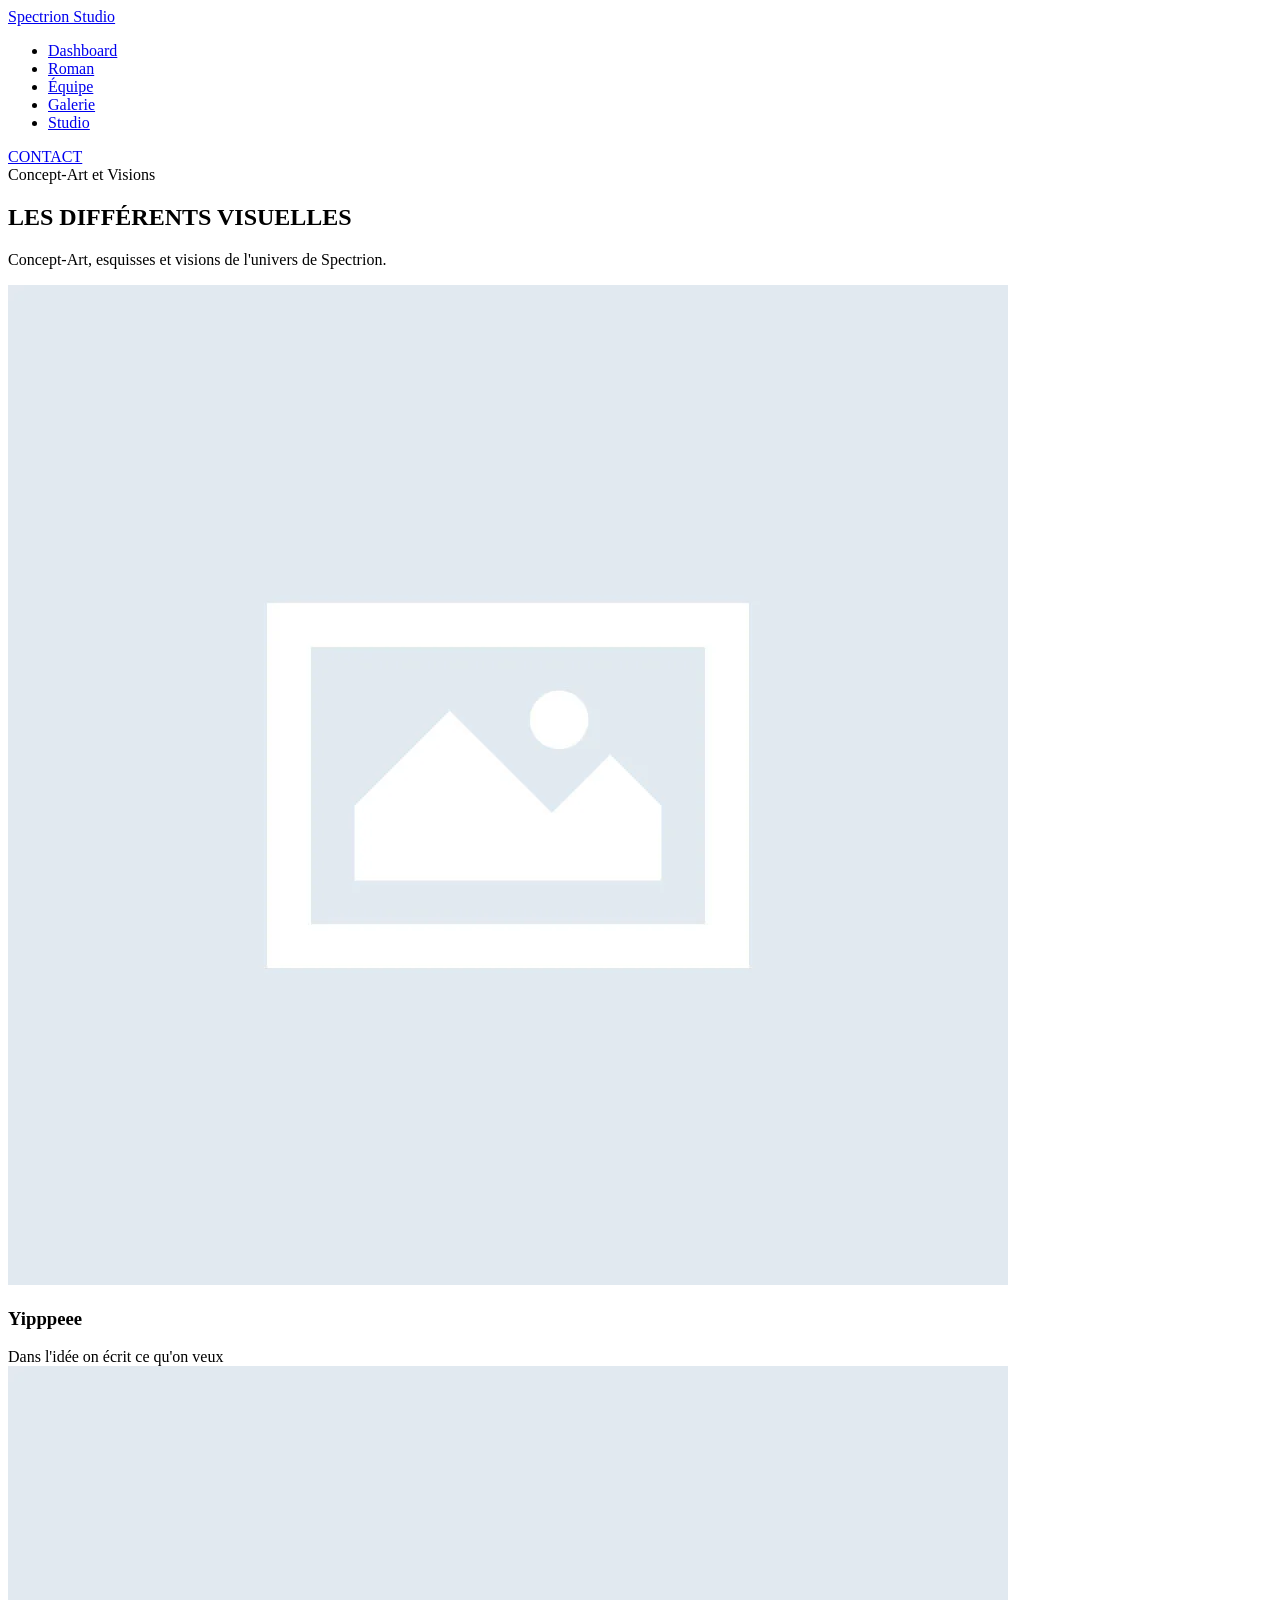
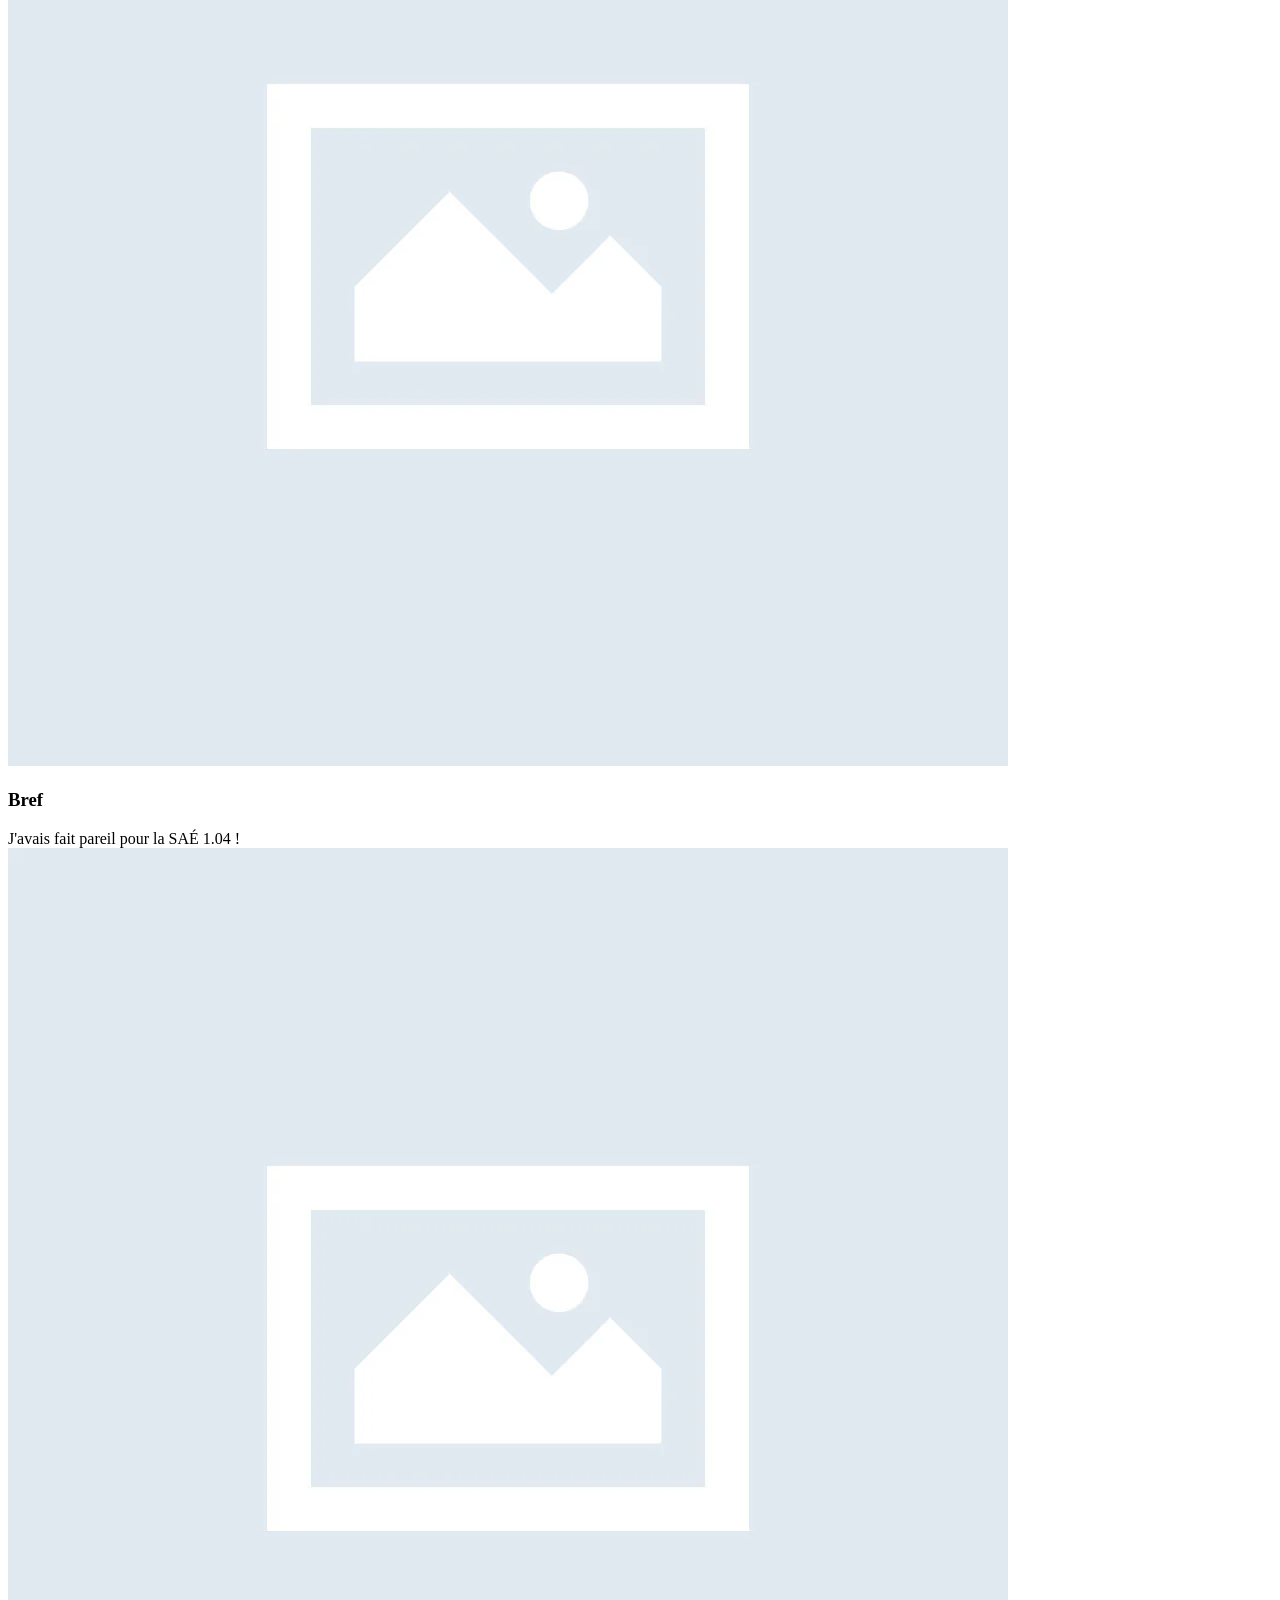
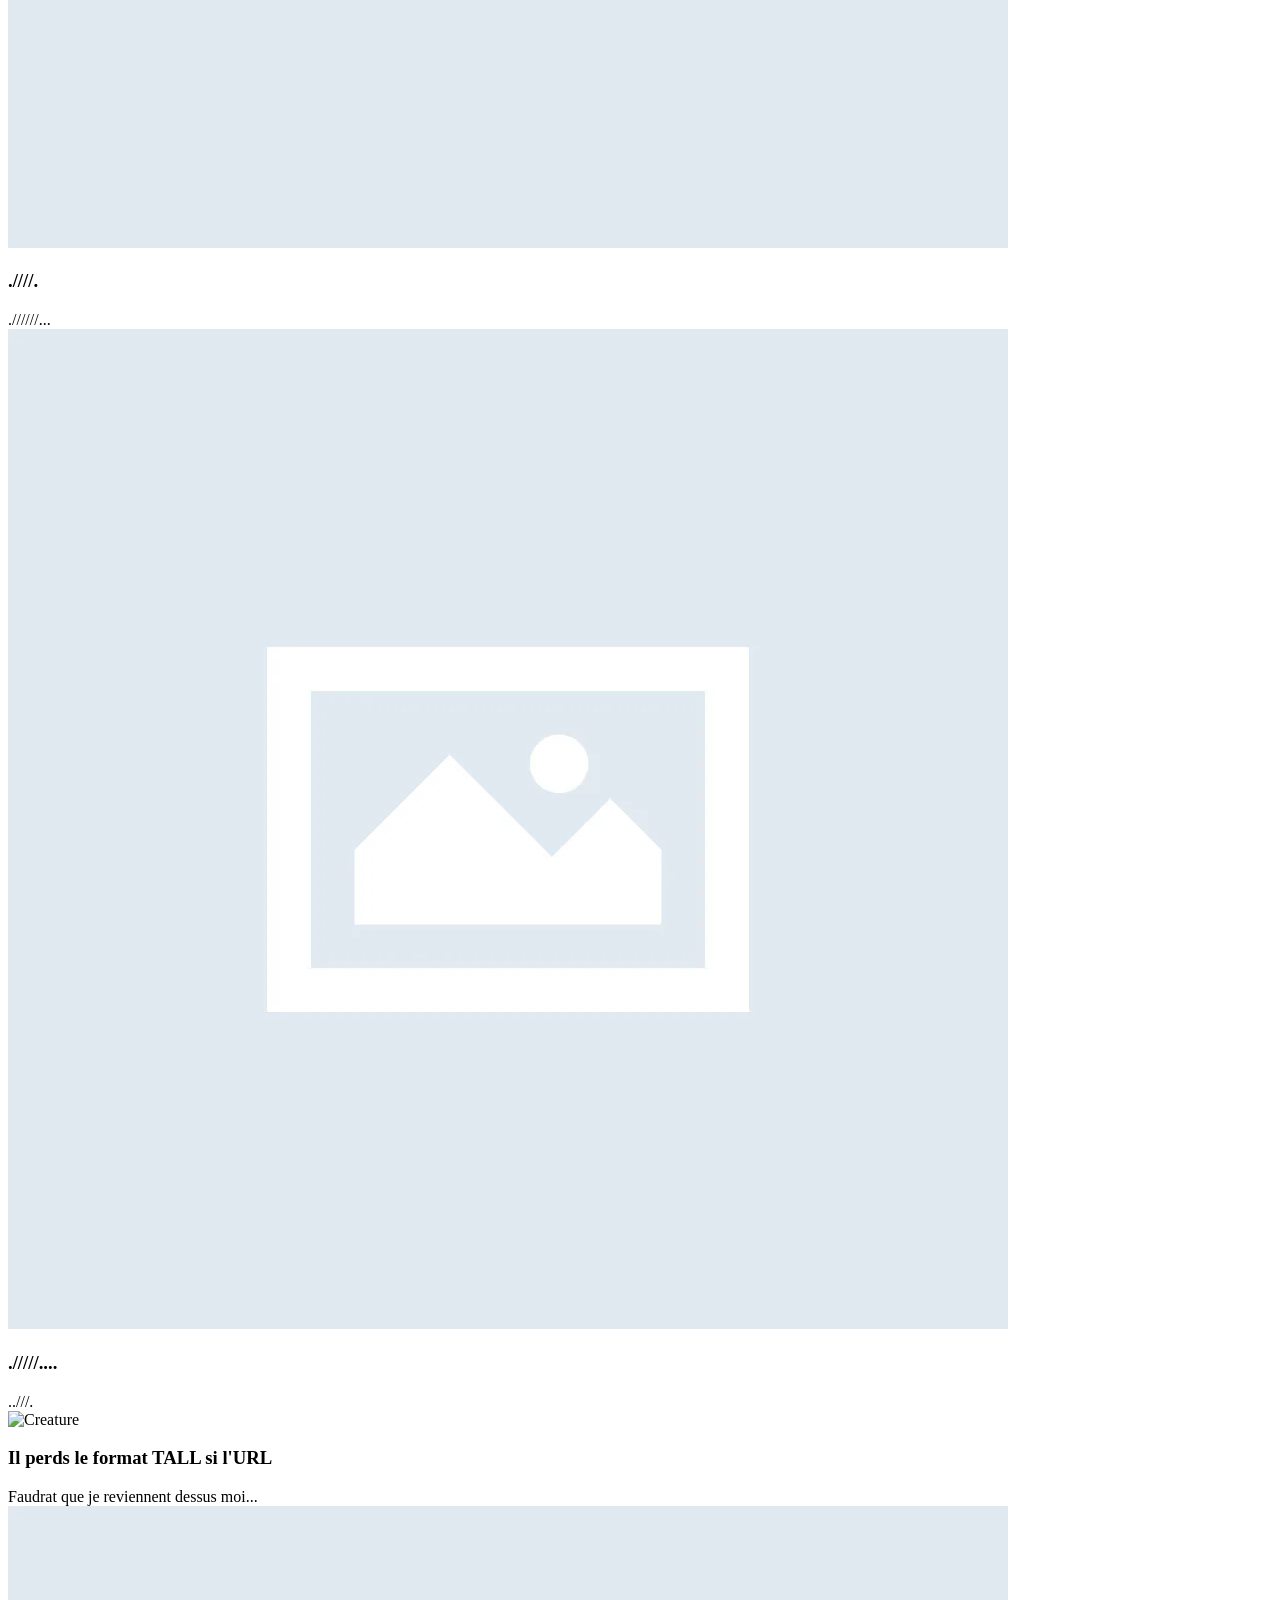
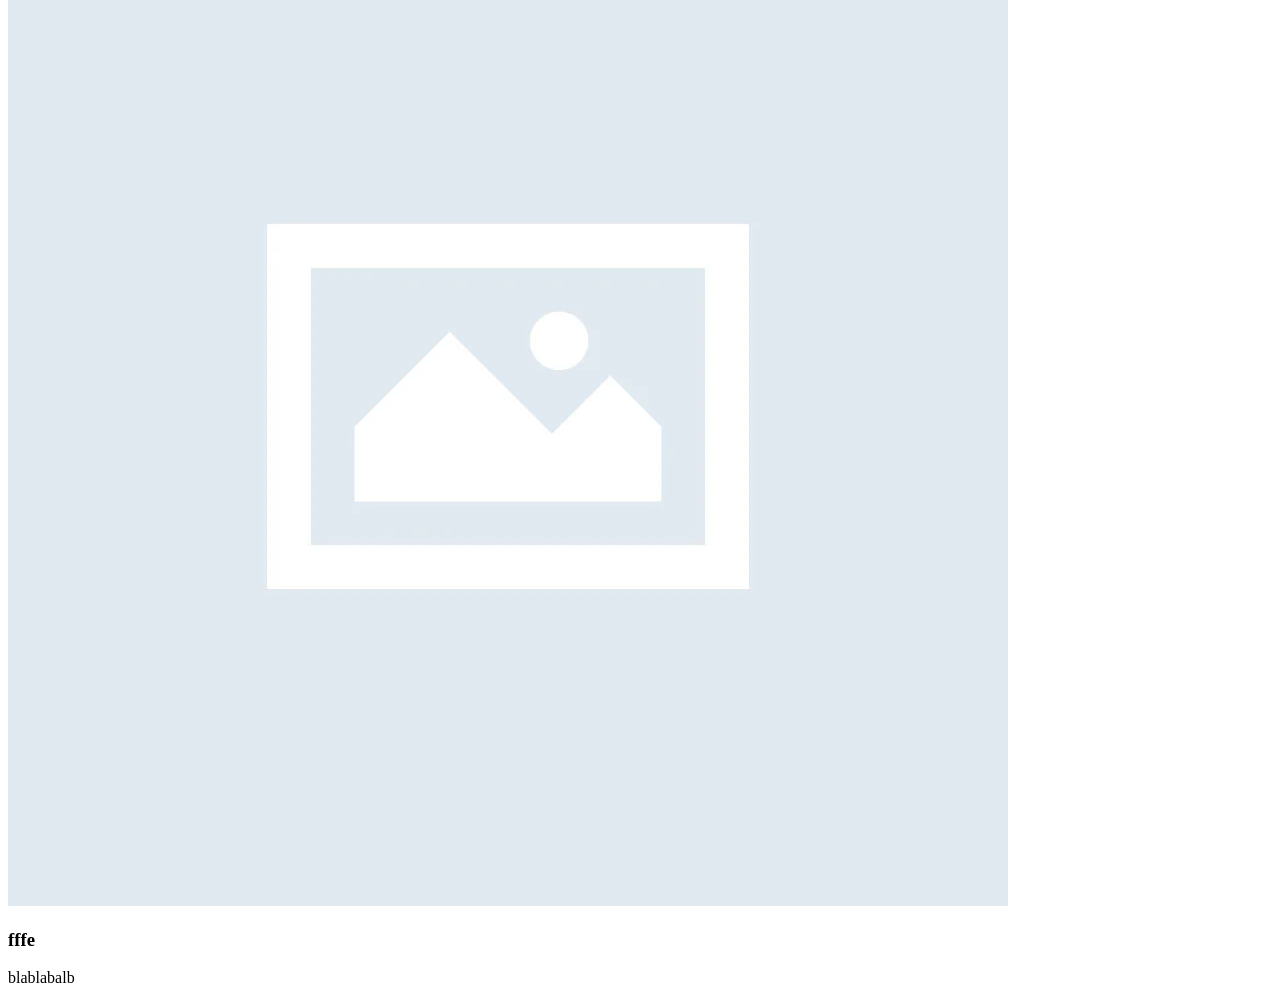
==== galerie1.html @ aea7fd95 "Add files via upload" ====
<!DOCTYPE html>
<html lang="fr">
<head>
    <meta charset="UTF-8">
    <meta name="viewport" content="width=device-width, initial-scale=1.0">
    <title>Spectrion Universe | Visionary Archives</title>
    <link href="https://fonts.googleapis.com/css2?family=Plus+Jakarta+Sans:wght@300;400;600;700&family=Cinzel+Decorative:wght@700&display=swap" rel="stylesheet">
    <link rel="stylesheet" href="./rel/styles/stylesG.css"> 
</head>
<body class="gallery-view"> <header>
        <div class="header-container">
            <a href="index.html" class="studio-logo">Spectrion Studio</a>
            <nav>
                <ul>
                    <li><a href="index.html">Dashboard</a></li>
                    <li><a href="#">Roman</a></li>
                    <li><a href="#">Équipe</a></li>
                    <li><a href="#" class="active">Galerie</a></li>
                    <li><a href="#">Studio</a></li>
                </ul>
            </nav>
            <a href="#" class="header-cta">CONTACT</a>
        </div>
    </header>

    <main class="gallery-main">
        
        <section class="gallery-intro">
            <span class="studio-mention">Concept-Art et Visions</span>
            <h1>LES DIFFÉRENTS VISUELLES</h1>
            <div class="gold-separator"></div>
            <p>Concept-Art, esquisses et visions de l'univers de Spectrion.</p>
        </section>

        <div class="gallery-grid">

            <div class="gallery-item item-tall">
                <img src="./rel/img/no-image.webp" alt="Character Design Riyo">
                <div class="item-overlay">
                    <h3>Yipppeee</h3>
                    <span>Dans l'idée on écrit ce qu'on veux</span>
                </div>
            </div>

            <div class="gallery-item">
                <img src="./rel/img/no-image.webp" alt="Landscape Spectrion">
                <div class="item-overlay">
                    <h3>Bref</h3>
                    <span>J'avais fait pareil pour la SAÉ 1.04 !</span>
                </div>
            </div>

            <div class="gallery-item item-wide">
                <img src="./rel/img/no-image.webp" alt="Cite ancienne">
                <div class="item-overlay">
                    <h3>.////.</h3>
                    <span>.//////...</span>
                </div>
            </div>

            <div class="gallery-item">
                <img src="./rel/img/no-image.webp" alt="Artefact">
                <div class="item-overlay">
                    <h3>./////....</h3>
                    <span>..///.</span>
                </div>
            </div>
            
            <div class="gallery-item item-tall">
                <img src="./rel/img/no-images.webp" alt="Creature">
                <div class="item-overlay">
                    <h3>Il perds le format TALL si l'URL</h3>
                    <span>Faudrat que je reviennent dessus moi...</span>
                </div>
            </div>

             <div class="gallery-item">
                <img src="./rel/img/no-image.webp" alt="Esquisse">
                <div class="item-overlay">
                    <h3>fffe</h3>
                    <span>blablabalb</span>
                </div>
            </div>

        </div>
    </main>

    </body>
</html>
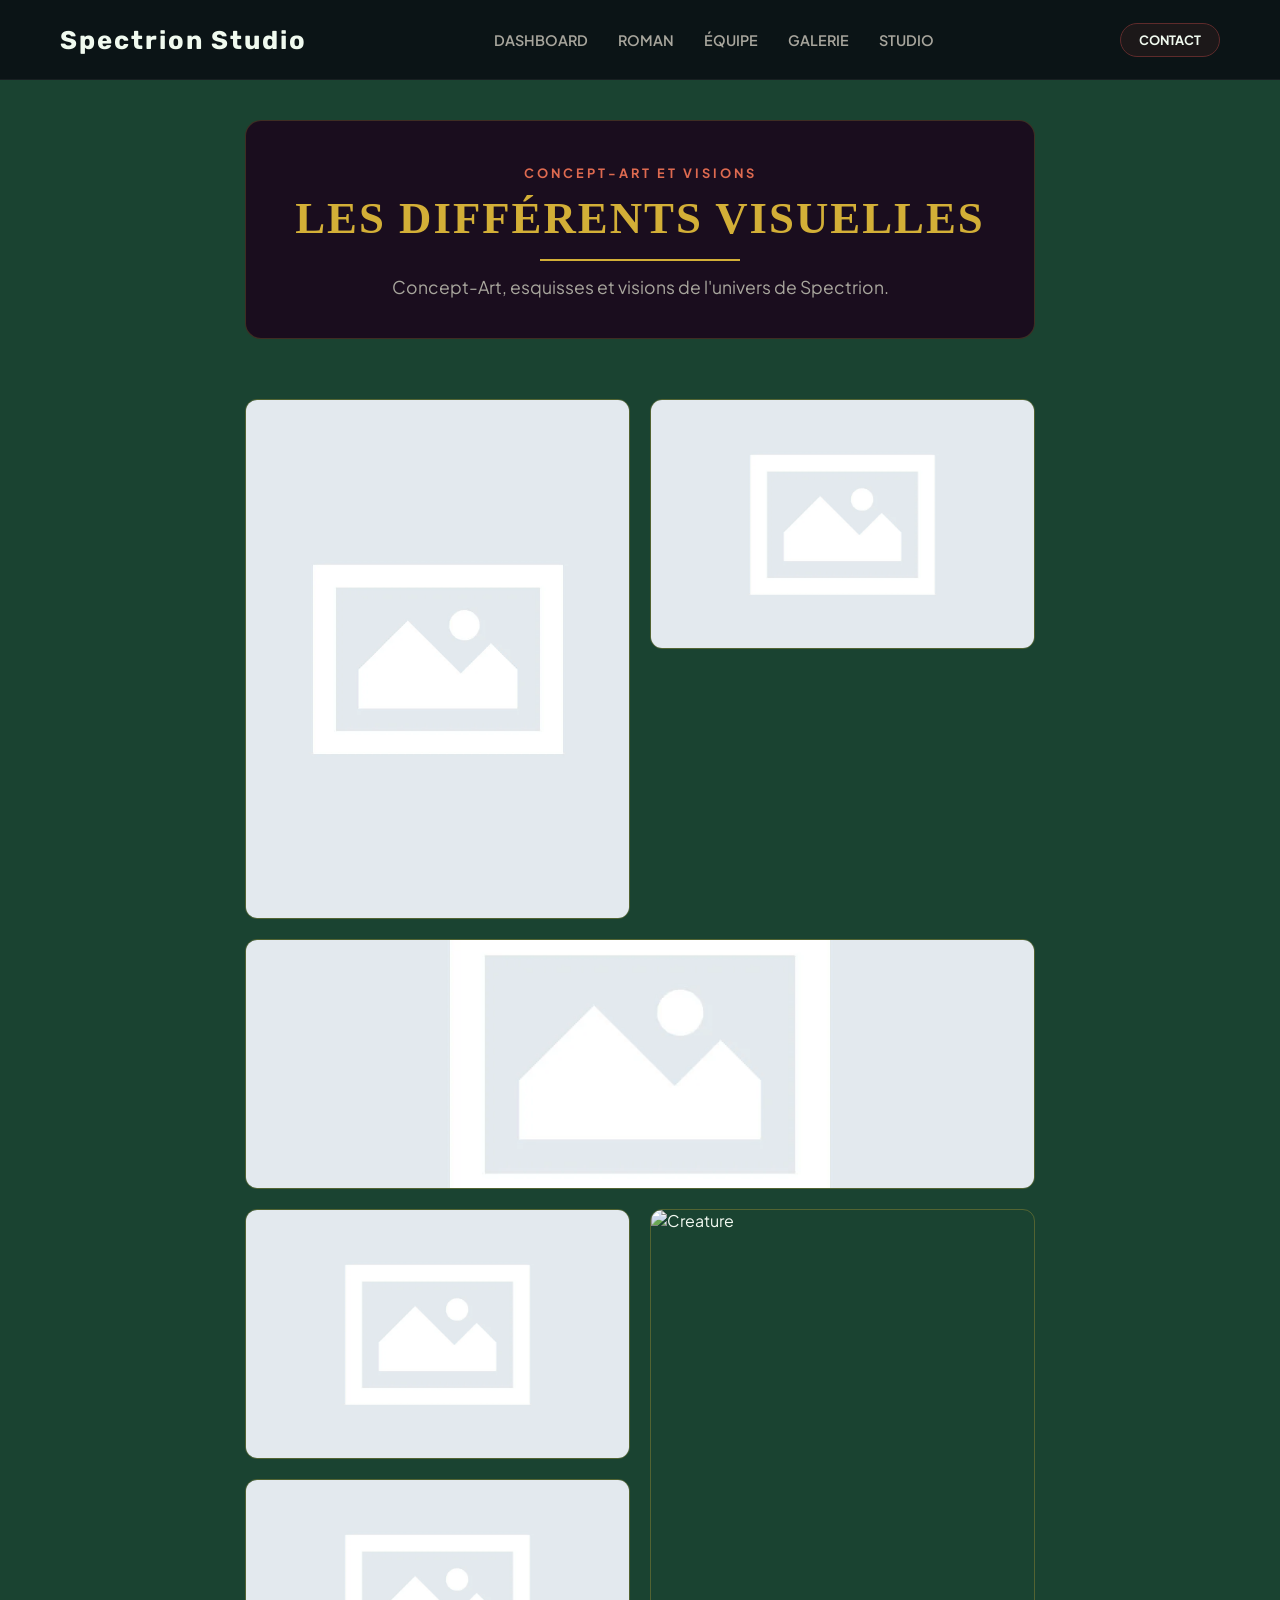
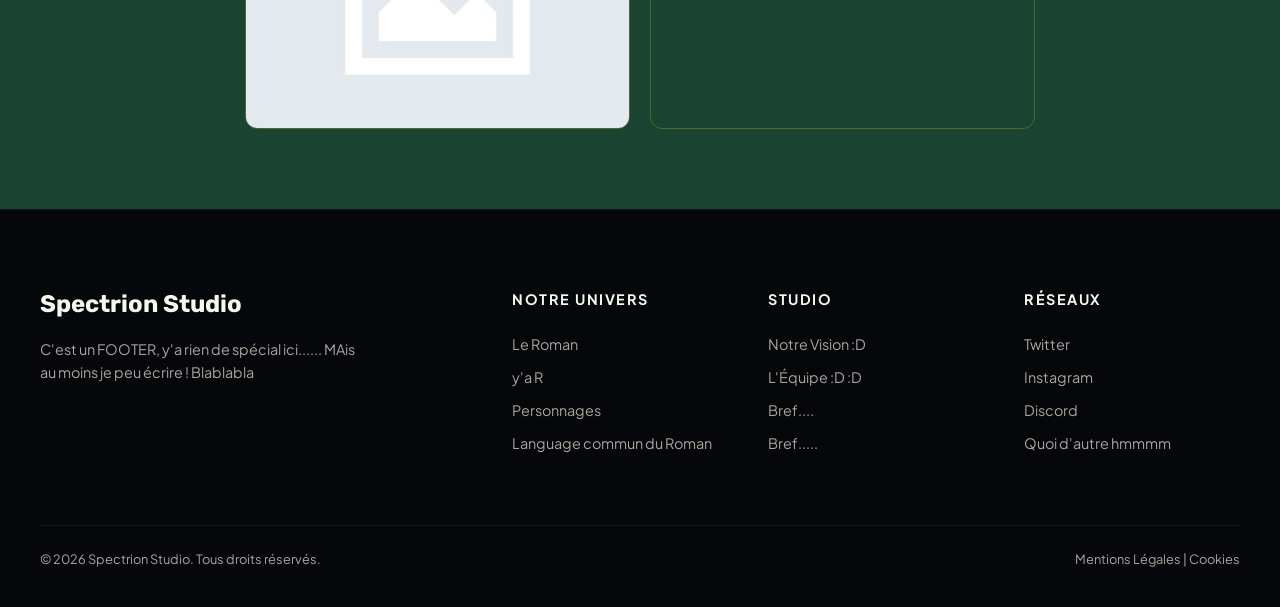
==== commit aa4a425d: "Add footer and update gallery structure Added footer section with contact and social media links." ====
--- a/galerie1.html
+++ b/galerie1.html
@@ -84,6 +84,44 @@
 
         </div>
     </main>
-
+<footer>
+    <div class="footer-content">
+        <div class="footer-logo-section">
+            <h3>Spectrion Studio</h3>
+            <p>C'est un FOOTER, y'a rien de spécial ici...... MAis au moins je peu écrire ! Blablabla</p>
+        </div>
+        <div class="footer-column">
+            <h4>Notre Univers</h4>
+            <ul>
+                <li><a href="#">Le Roman</a></li>
+                <li><a href="#">y'a R</a></li>
+                <li><a href="#">Personnages</a></li>
+                <li><a href="#">Language commun du Roman</a></li>
+            </ul>
+        </div>
+        <div class="footer-column">
+            <h4>Studio</h4>
+            <ul>
+                <li><a href="#">Notre Vision :D</a></li>
+                <li><a href="#">L'Équipe :D :D</a></li>
+                <li><a href="#">Bref....</a></li>
+                <li><a href="#">Bref.....</a></li>
+            </ul>
+        </div>
+        <div class="footer-column">
+            <h4>Réseaux</h4>
+            <ul>
+                <li><a href="#">Twitter</a></li>
+                <li><a href="#">Instagram</a></li>
+                <li><a href="#">Discord</a></li>
+                <li><a href="#">Quoi d'autre hmmmm</a></li>
+            </ul>
+        </div>
+    </div>
+    <div class="footer-bottom">
+        <p>&copy; 2026 Spectrion Studio. Tous droits réservés.</p>
+        <p>Mentions Légales | Cookies</p>
+    </div>
+</footer>
     </body>
-</html>+</html>
--- a/rel/styles/stylesG.css
+++ b/rel/styles/stylesG.css
@@ -0,0 +1,429 @@
+@import url('https://fonts.googleapis.com/css2?family=Rubik:ital,wght@0,300..900;1,300..900&display=swap');
+
+       :root {
+            --bg-body: #1a1c1a;       /* Noir bleuté profond */
+            --bg-card: #2d3e33;       /* Noir bleuté moderne */
+            --accent-red: #5e2b2b;   /* Limin Cyan */
+            --accent-green: #2a4435;   /* Limin Mint */
+            --text-main: #F0FAEF;
+            --text-dim: #a8a69d;
+            --header-height: 80px;
+        }
+
+        * { margin: 0; padding: 0; box-sizing: border-box; }
+        
+        body { 
+            background-color: var(--bg-body); 
+            color: var(--text-main); 
+            font-family: 'Plus Jakarta Sans', sans-serif; 
+            padding-top: var(--header-height);
+            display: flex;
+            flex-direction: column;
+            min-height: 100vh;
+        }
+
+        /* --- HEADER STICKY --- */
+        header {
+            position: fixed;
+            top: 0; left: 0;
+            width: 100%;
+            height: var(--header-height);
+            background: rgba(10, 12, 18, 0.85);
+            backdrop-filter: blur(12px);
+            -webkit-backdrop-filter: blur(12px);
+            border-bottom: 1px solid rgba(255, 255, 255, 0.05);
+            z-index: 1000;
+            display: flex;
+            align-items: center;
+            justify-content: center;
+        }
+
+        .header-container {
+            width: 100%;
+            max-width: 1200px;
+            padding: 0 20px;
+            display: flex;
+            justify-content: space-between;
+            align-items: center;
+        }
+
+        .studio-logo {
+            font-family: "Rubik";
+            font-weight: 700;
+            font-size: 1.6rem;
+            color: var(--text-main); /* Le beige crème */
+            text-decoration: none;
+            letter-spacing: 2px;
+        }
+
+        nav ul {
+            display: flex;
+            list-style: none;
+            gap: 30px;
+        }
+
+        nav ul li a {
+            text-decoration: none;
+            color: var(--text-dim);
+            font-size: 0.9rem;
+            font-weight: 600;
+            transition: 0.3s;
+            text-transform: uppercase;
+        }
+
+        nav ul li a:hover { color: var(--accent-red); }
+
+        .header-cta {
+            background: rgba(94, 43, 43, 0.2);
+            color: var(--text-main);
+            border: 1px solid var(--accent-red);
+            padding: 8px 18px;
+            border-radius: 50px;
+            text-decoration: none;
+            font-size: 0.8rem;
+            font-weight: bold;
+            transition: 0.3s;
+        }
+
+        .header-cta:hover {
+            background: var(--accent-red);
+            color: white;
+        }
+        /* --- CONTENU PRINCIPAL --- */
+        main { flex: 1; padding: 60px 20px; }
+
+        .main-grid {
+            display: grid;
+            max-width: 1200px;
+            margin: 0 auto;
+            grid-template-columns: repeat(4, 1fr);
+            grid-template-rows: repeat(2, 320px);
+            gap: 24px;
+        }
+
+        .card {
+            background: var(--bg-card);
+            border-radius: 28px;
+            padding: 30px;
+            position: relative;
+            overflow: hidden;
+            transition: 0.4s ease;
+            border: 1px solid rgba(255,255,255,0.03);
+            display: flex;
+            flex-direction: column;
+            justify-content: flex-end;
+            cursor: pointer;
+        }
+
+        .card:hover { transform: translateY(-5px); border-color: #D3AF37; }
+        .card-large { grid-column: span 2; grid-row: span 2; }
+        .card-medium { grid-column: span 2; }
+
+        .tag {
+            position: absolute;
+            top: 25px; left: 25px;
+            background: var(--accent-red);
+            color: white;
+            padding: 6px 14px;
+            border-radius: 20px;
+            font-size: 0.75rem;
+            font-weight: 700;
+            z-index: 2;
+        }
+
+        .bg-img {
+            position: absolute;
+            top: 0; left: 0; width: 100%; height: 100%;
+            object-fit: cover; opacity: 0.35;
+        }
+
+        .card h2, .card p { z-index: 2; position: relative; }
+
+        /* --- FOOTER CLASSIQUE RE-AJOUTÉ --- */
+        footer {
+            background-color: #05070a;
+            border-top: 1px solid rgba(255, 255, 255, 0.05);
+            padding: 80px 20px 40px 20px;
+            margin-top: auto;
+        }
+
+        .footer-content {
+            max-width: 1200px;
+            margin: 0 auto;
+            display: grid;
+            grid-template-columns: 2fr 1fr 1fr 1fr;
+            gap: 40px;
+        }
+
+        .footer-logo-section h3 {
+            font-family: "Rubik", sans-serif;
+            font-weight: 700;
+            color: var(--accent-mint);
+            margin-bottom: 20px;
+            font-size: 1.5rem;
+        }
+
+        .footer-logo-section p {
+            color: var(--text-dim);
+            font-size: 0.9rem;
+            max-width: 320px;
+            line-height: 1.6;
+        }
+
+        .footer-column h4 {
+            color: var(--text-main);
+            margin-bottom: 25px;
+            font-size: 0.9rem;
+            text-transform: uppercase;
+            letter-spacing: 1.5px;
+        }
+
+        .footer-column ul { list-style: none; }
+        .footer-column ul li { margin-bottom: 12px; }
+        .footer-column ul li a {
+            color: var(--text-dim);
+            text-decoration: none;
+            font-size: 0.9rem;
+            transition: 0.2s;
+        }
+
+        .footer-column ul li a:hover { color: var(--accent-cyan); padding-left: 5px; }
+
+        .footer-bottom {
+            max-width: 1200px;
+            margin: 60px auto 0 auto;
+            padding-top: 25px;
+            border-top: 1px solid rgba(255, 255, 255, 0.05);
+            display: flex;
+            justify-content: space-between;
+            align-items: center;
+            color: var(--text-dim);
+            font-size: 0.8rem;
+        }
+/* --- RESPONSIVE DESIGN --- */
+
+/* Tablettes et petits écrans (992px et moins) */
+@media (max-width: 992px) {
+    .main-grid {
+        grid-template-columns: repeat(2, 1fr); /* On passe à 2 colonnes au lieu de 4 */
+        grid-template-rows: auto; /* On laisse la hauteur s'adapter au contenu */
+    }
+
+    .card-large, .card-medium {
+        grid-column: span 2; /* Les grandes cartes prennent toute la largeur */
+    }
+    
+    .footer-content {
+        grid-template-columns: 1fr 1fr; /* Le footer passe sur 2 colonnes */
+    }
+}
+
+/* Mobiles (600px et moins) */
+@media (max-width: 600px) {
+    :root {
+        --header-height: 70px; /* On réduit un peu la taille du header */
+    }
+
+    /* Header : On cache la nav pour éviter l'encombrement */
+    nav {
+        display: none; 
+    }
+
+    .header-container {
+        justify-content: space-between;
+    }
+
+    .studio-logo {
+        font-size: 1.2rem; /* Logo plus petit */
+    }
+
+    /* Grille : Tout sur une seule colonne */
+    .main-grid {
+        grid-template-columns: 1fr;
+        gap: 16px; /* Espace réduit entre les cartes */
+        padding: 0 10px;
+    }
+
+    .card, .card-large, .card-medium {
+        grid-column: span 1;
+        height: 280px; /* Hauteur fixe pour que ce soit scannable */
+        padding: 20px;
+    }
+
+    .card h2 {
+        font-size: 1.5rem !important; /* On force une taille de texte lisible */
+    }
+
+    /* Footer : Tout en une colonne */
+    .footer-content {
+        grid-template-columns: 1fr;
+        gap: 30px;
+        text-align: center;
+    }
+
+    .footer-logo-section p {
+        margin: 0 auto;
+    }
+
+    .footer-bottom {
+        flex-direction: column;
+        gap: 15px;
+        text-align: center;
+    }
+}
+/* --- NOUVELLES VARIABLES GALERIE (Basées sur tes codes hexa) --- */
+:root {
+    --gal-green-main: #1A4331;   /* Vert couleur principale fond */
+    --gal-gold: #D3AF37;         /* Or pour accents et bordures fines */
+    --gal-dark-banner: #1A0D1E;  /* Noir pour intro/superposition */
+    --gal-text-offwhite: #F0FAEF;/* Blanc cassé pour texte */
+    --gal-accent-orange: #DE6A50;/* Orange pour hover dynamique */
+}
+
+/* --- ADAPTATION DE L'EXISTANT --- */
+/* On force le fond vert sur la page galerie uniquement */
+body.gallery-view {
+    background-color: var(--gal-green-main);
+    color: var(--gal-text-offwhite);
+}
+
+/* --- SECTION D'INTRODUCTION --- */
+.gallery-main {
+    padding: 40px 20px 80px 20px;
+    max-width: 1400px; /* Plus large pour la galerie */
+    margin: 0 auto;
+}
+
+.gallery-intro {
+    text-align: center;
+    margin-bottom: 60px;
+    background-color: var(--gal-dark-banner); /* Banderole noire */
+    padding: 40px;
+    border-radius: 16px;
+    border: 1px solid rgba(211, 175, 55, 0.2); /* Bordure or très subtile */
+}
+
+.studio-mention {
+    font-size: 0.8rem;
+    color: var(--gal-accent-orange); /* Accent orange */
+    text-transform: uppercase;
+    letter-spacing: 3px;
+    font-weight: bold;
+}
+
+.gallery-intro h1 {
+    font-family: 'Cinzel Decorative', serif; /* Font stylée */
+    color: var(--gal-gold); /* Titre en Or */
+    font-size: 2.8rem;
+    margin: 10px 0;
+    letter-spacing: 2px;
+}
+
+.gold-separator {
+    height: 2px;
+    width: 200px;
+    background: var(--gal-gold);
+    margin: 15px auto;
+}
+
+.gallery-intro p {
+    color: var(--text-dim);
+    font-size: 1.1rem;
+    max-width: 500px;
+    margin: 0 auto;
+}
+
+/* --- GRILLE DE GALERIE ASYMÉTRIQUE (Masonry-like avec Grid) --- */
+.gallery-grid {
+    display: grid;
+    grid-template-columns: repeat(auto-fill, minmax(300px, 1fr));
+    grid-auto-rows: 250px; /* Hauteur de base des lignes */
+    gap: 20px;
+}
+
+/* --- STYLE DES ITEMS DE GALERIE --- */
+.gallery-item {
+    position: relative;
+    overflow: hidden;
+    border-radius: 12px;
+    border: 1px solid rgba(211, 175, 55, 0.3); /* Bordure or fine au repos */
+    transition: 0.4s ease-in-out;
+    cursor: pointer;
+}
+
+/* Gestion des tailles asymétriques */
+.item-tall { grid-row: span 2; } /* Prend 2 lignes de hauteur */
+.item-wide { grid-column: span 2; } /* Prend 2 colonnes de largeur */
+
+.gallery-item img {
+    width: 100%;
+    height: 100%;
+    object-fit: cover;
+    transition: 0.5s ease;
+    filter: grayscale(30%); /* Un peu moins coloré au repos */
+}
+
+/* --- SUPERPOSITION (OVERLAY) AU SURVOL --- */
+.item-overlay {
+    position: absolute;
+    bottom: 0;
+    left: 0;
+    width: 100%;
+    padding: 30px 20px 20px 20px;
+    /* Dégradé noir subtil pour la lisibilité du texte */
+    background: linear-gradient(to top, rgba(26, 13, 30, 0.9) 0%, rgba(26, 13, 30, 0) 100%);
+    color: var(--gal-text-offwhite);
+    transform: translateY(20px); /* Légèrement décalé vers le bas */
+    opacity: 0;
+    transition: 0.4s ease;
+    display: flex;
+    flex-direction: column;
+    justify-content: flex-end;
+}
+
+.item-overlay h3 {
+    font-size: 1.2rem;
+    font-weight: 600;
+    margin-bottom: 5px;
+    font-family: 'Cinzel Decorative', serif; /* Rappel du style */
+    color: var(--gal-gold); /* Titre en Or dans l'overlay */
+}
+
+.item-overlay span {
+    font-size: 0.8rem;
+    color: var(--gal-accent-orange); /* Type en Orange */
+    text-transform: uppercase;
+    letter-spacing: 2px;
+    font-weight: bold;
+}
+
+/* --- ÉTATS AU SURVOL (HOVER) --- */
+.gallery-item:hover {
+    transform: translateY(-5px);
+    border-color: var(--gal-accent-orange); /* Bordure devient orange au survol */
+    box-shadow: 0 10px 30px rgba(0,0,0,0.5);
+}
+
+.gallery-item:hover img {
+    scale: 1.05; /* Léger zoom */
+    filter: grayscale(0%); /* Couleurs pleines */
+}
+
+.gallery-item:hover .item-overlay {
+    opacity: 1;
+    transform: translateY(0); /* Remonte à sa place */
+}
+
+/* --- RESPONSIVE POUR LA GRILLE --- */
+@media (max-width: 768px) {
+    .gallery-grid {
+        grid-template-columns: repeat(auto-fill, minmax(250px, 1fr));
+        grid-auto-rows: 200px;
+    }
+    
+    /* On annule les spans sur mobile pour éviter les bugs visuels */
+    .item-tall { grid-row: span 1; }
+    .item-wide { grid-column: span 1; }
+    
+    .gallery-intro h1 { font-size: 2rem; }
+}
